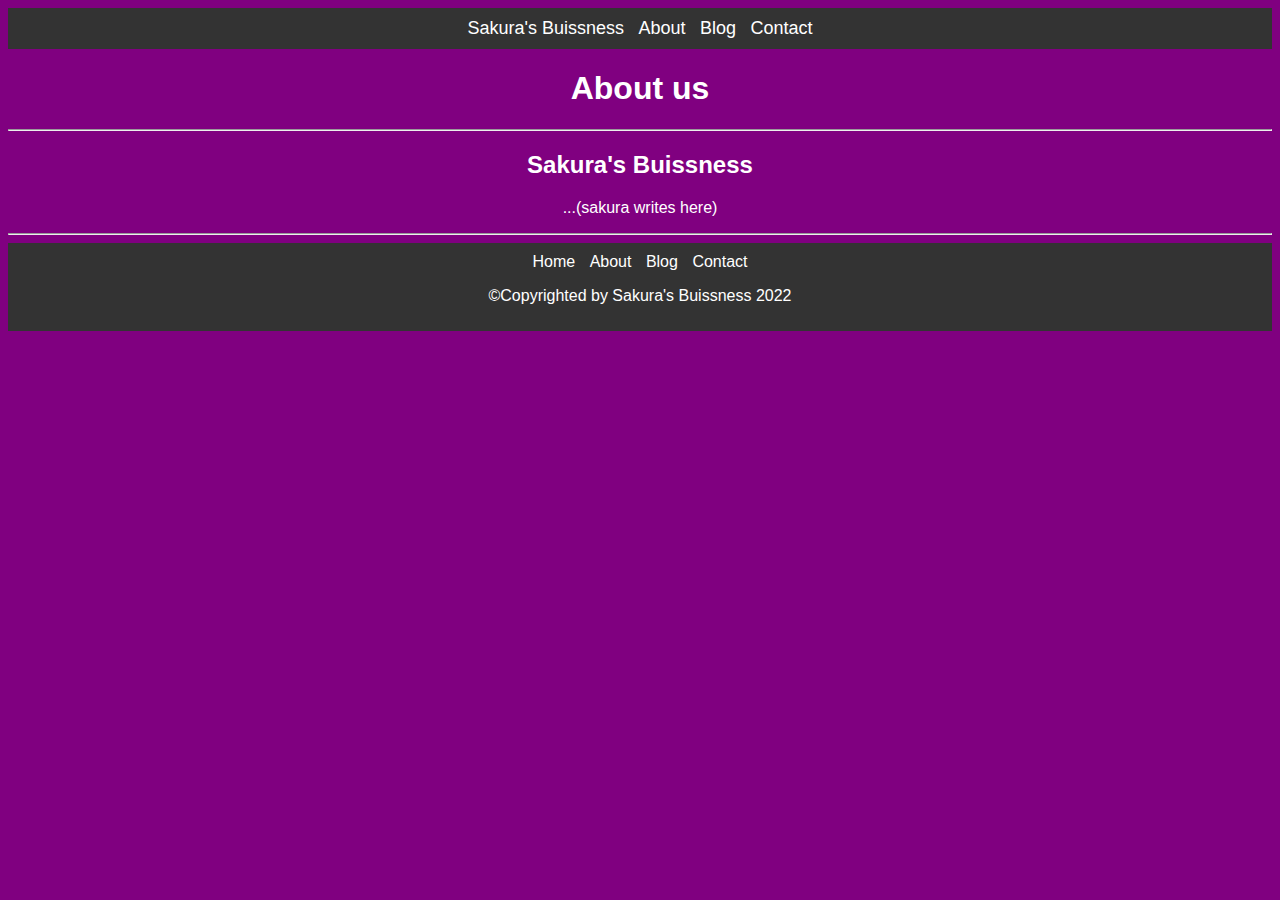
==== about.html @ f5b9bed7 "Add files via upload" ====
<!DOCTYPE html>
<html lang="en">
<head>
          <meta charset="UTF-8">
          <meta http-equiv="X-UA-Compatible" content="IE=edge">
          <meta name="viewport" content="width=device-width, initial-scale=1.0">
          <title>About | Sakura's Buissness</title>
          <link rel="stylesheet" href="style.css">
</head>
<body>
          <div class="all">
                    <div class="navbar">
                              <span class="navbar-link" onclick="window.location.href='home.html'">Sakura's Buissness</span>
                              <span class="navbar-link" onclick="window.location.href='about.html'">About</span>
                              <span class="navbar-link" onclick="window.location.href='blog.html'">Blog</span>
                              <span class="navbar-link" onclick="window.location.href='contact.html'">Contact</span>
                    </div>
                    <div class="contents">
                              <h1>About us</h1>
                              <hr>
                              <h2>Sakura's Buissness</h2>
                              <p>...(sakura writes here)</p>
                              <hr>
                    </div>
                    <div class="footer">
                              <footer>
                                        <span class="footer-link" onclick="window.location.href='home.html'">Home</span>
                                        <span class="footer-link">About</span>
                                        <span class="footer-link">Blog</span>
                                        <span class="footer-link">Contact</span>
                                        <p>&copy;Copyrighted by Sakura's Buissness 2022</p>
                              </footer>
                    </div>
          </div>
</body>
</html>
---- style.css ----
html {
          font-family: Arial, Helvetica, sans-serif;
          background-color: purple;
          color: white;
}

.navbar {
          background-color: #333; 
          padding: 10px;
          text-align: center;
}

.navbar-link {
          padding: 5px;
          font-size: 18px;
}

.navbar-link:hover {
          cursor: pointer;
          background-color: purple;
}

.contents {
          text-align: center;
}

#search {
          border-radius: 32px;
}

#search:hover {
          animation-name: search-ani;
}

@keyframes search-ani {
          from{width: auto;}
          to{width: 150;}
}

.footer {
          background-color: #333;
          padding: 10px;
          text-align: center;
}

.footer-link {
          padding: 5px;
}

.footer-link:hover {
          cursor: pointer;
          background-color: purple;
}
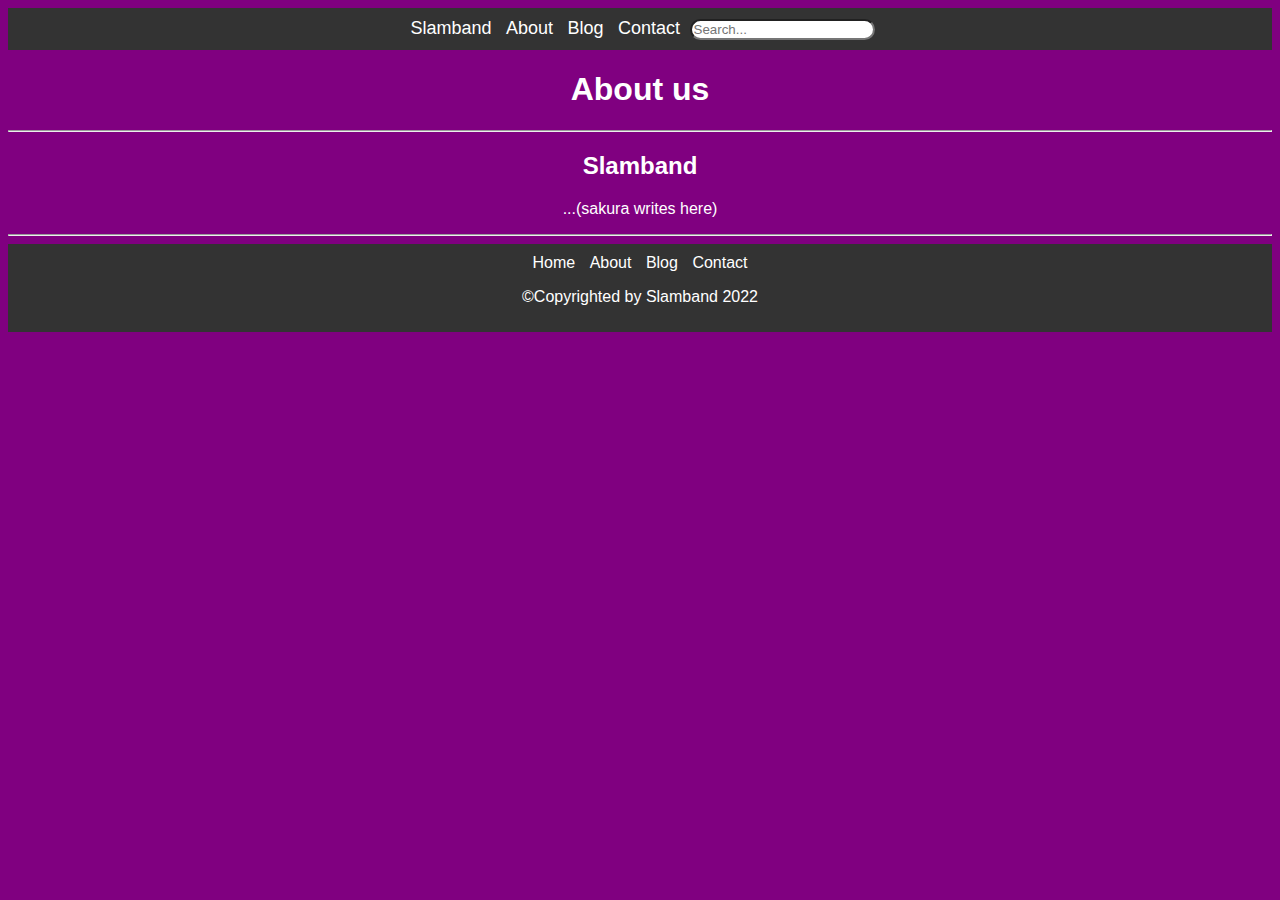
==== commit e000b45a: "Add files via upload" ====
--- a/about.html
+++ b/about.html
@@ -4,31 +4,32 @@
           <meta charset="UTF-8">
           <meta http-equiv="X-UA-Compatible" content="IE=edge">
           <meta name="viewport" content="width=device-width, initial-scale=1.0">
-          <title>About | Sakura's Buissness</title>
+          <title>About | Slamband</title>
           <link rel="stylesheet" href="style.css">
 </head>
 <body>
           <div class="all">
                     <div class="navbar">
-                              <span class="navbar-link" onclick="window.location.href='home.html'">Sakura's Buissness</span>
+                              <span class="navbar-link" onclick="window.location.href='home.html'">Slamband</span>
                               <span class="navbar-link" onclick="window.location.href='about.html'">About</span>
                               <span class="navbar-link" onclick="window.location.href='blog.html'">Blog</span>
                               <span class="navbar-link" onclick="window.location.href='contact.html'">Contact</span>
+                              <input type="search" name="search" id="search" placeholder="Search...">
                     </div>
                     <div class="contents">
                               <h1>About us</h1>
                               <hr>
-                              <h2>Sakura's Buissness</h2>
+                              <h2>Slamband</h2>
                               <p>...(sakura writes here)</p>
                               <hr>
                     </div>
                     <div class="footer">
                               <footer>
                                         <span class="footer-link" onclick="window.location.href='home.html'">Home</span>
-                                        <span class="footer-link">About</span>
-                                        <span class="footer-link">Blog</span>
-                                        <span class="footer-link">Contact</span>
-                                        <p>&copy;Copyrighted by Sakura's Buissness 2022</p>
+                                        <span class="footer-link" onclick="window.location.href='about.html'">About</span>
+                                        <span class="footer-link" onclick="window.location.href='blog.html'">Blog</span>
+                                        <span class="footer-link" onclick="window.location.href='contact.html'">Contact</span>
+                                        <p>&copy;Copyrighted by Slamband 2022</p>
                               </footer>
                     </div>
           </div>
